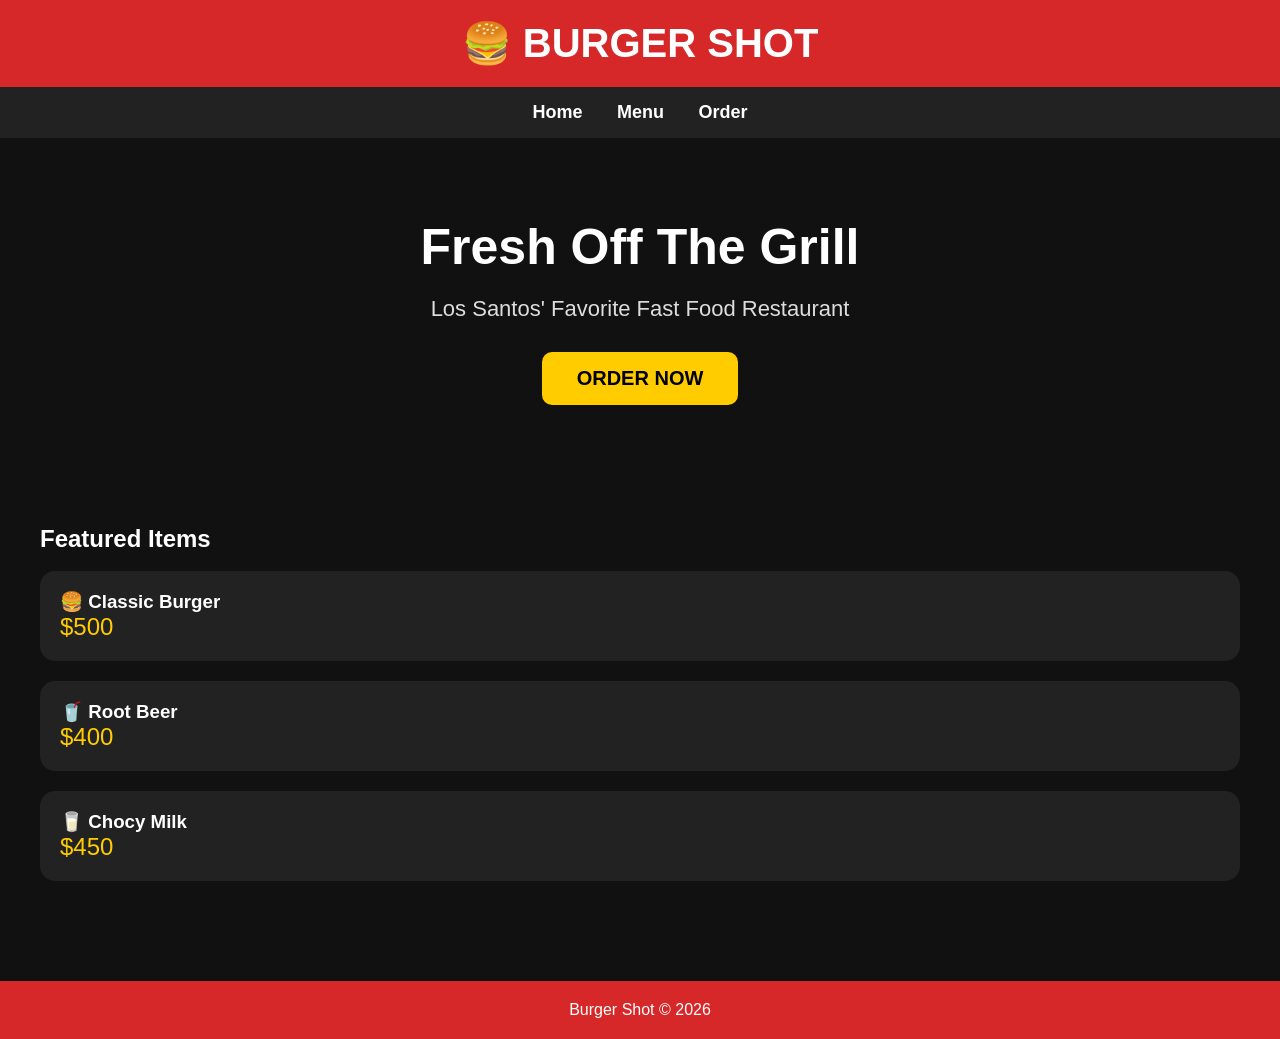
==== index.html @ 9bdddfda "Create index.html" ====
<!DOCTYPE html>
<html lang="en">
<head>
    <meta charset="UTF-8">
    <meta name="viewport" content="width=device-width, initial-scale=1.0">
    <title>Burger Shot</title>

    <style>
        *{
            margin:0;
            padding:0;
            box-sizing:border-box;
            font-family:Arial, Helvetica, sans-serif;
        }

        body{
            background:#111;
            color:white;
        }

        header{
            background:#d62828;
            padding:20px;
            text-align:center;
        }

        header h1{
            font-size:40px;
        }

        nav{
            background:#222;
            padding:15px;
            text-align:center;
        }

        nav a{
            color:white;
            text-decoration:none;
            margin:15px;
            font-size:18px;
            font-weight:bold;
        }

        .hero{
            text-align:center;
            padding:80px 20px;
        }

        .hero h2{
            font-size:50px;
            margin-bottom:20px;
        }

        .hero p{
            font-size:22px;
            color:#ddd;
        }

        .btn{
            display:inline-block;
            margin-top:30px;
            background:#ffcc00;
            color:black;
            padding:15px 35px;
            border-radius:10px;
            text-decoration:none;
            font-weight:bold;
            font-size:20px;
        }

        .menu{
            padding:40px;
        }

        .card{
            background:#222;
            padding:20px;
            border-radius:15px;
            margin-bottom:20px;
        }

        .price{
            color:#ffcc00;
            font-size:24px;
        }

        footer{
            background:#d62828;
            text-align:center;
            padding:20px;
            margin-top:40px;
        }
    </style>
</head>

<body>

<header>
    <h1>🍔 BURGER SHOT</h1>
</header>

<nav>
    <a href="index.html">Home</a>
    <a href="menu.html">Menu</a>
    <a href="order.html">Order</a>
</nav>

<section class="hero">

<h2>Fresh Off The Grill</h2>

<p>Los Santos' Favorite Fast Food Restaurant</p>

<a class="btn" href="menu.html">ORDER NOW</a>

</section>

<section class="menu">

<h2>Featured Items</h2>

<br>

<div class="card">
<h3>🍔 Classic Burger</h3>
<p class="price">$500</p>
</div>

<div class="card">
<h3>🥤 Root Beer</h3>
<p class="price">$400</p>
</div>

<div class="card">
<h3>🥛 Chocy Milk</h3>
<p class="price">$450</p>
</div>

</section>

<footer>

Burger Shot © 2026

</footer>

</body>
</html>
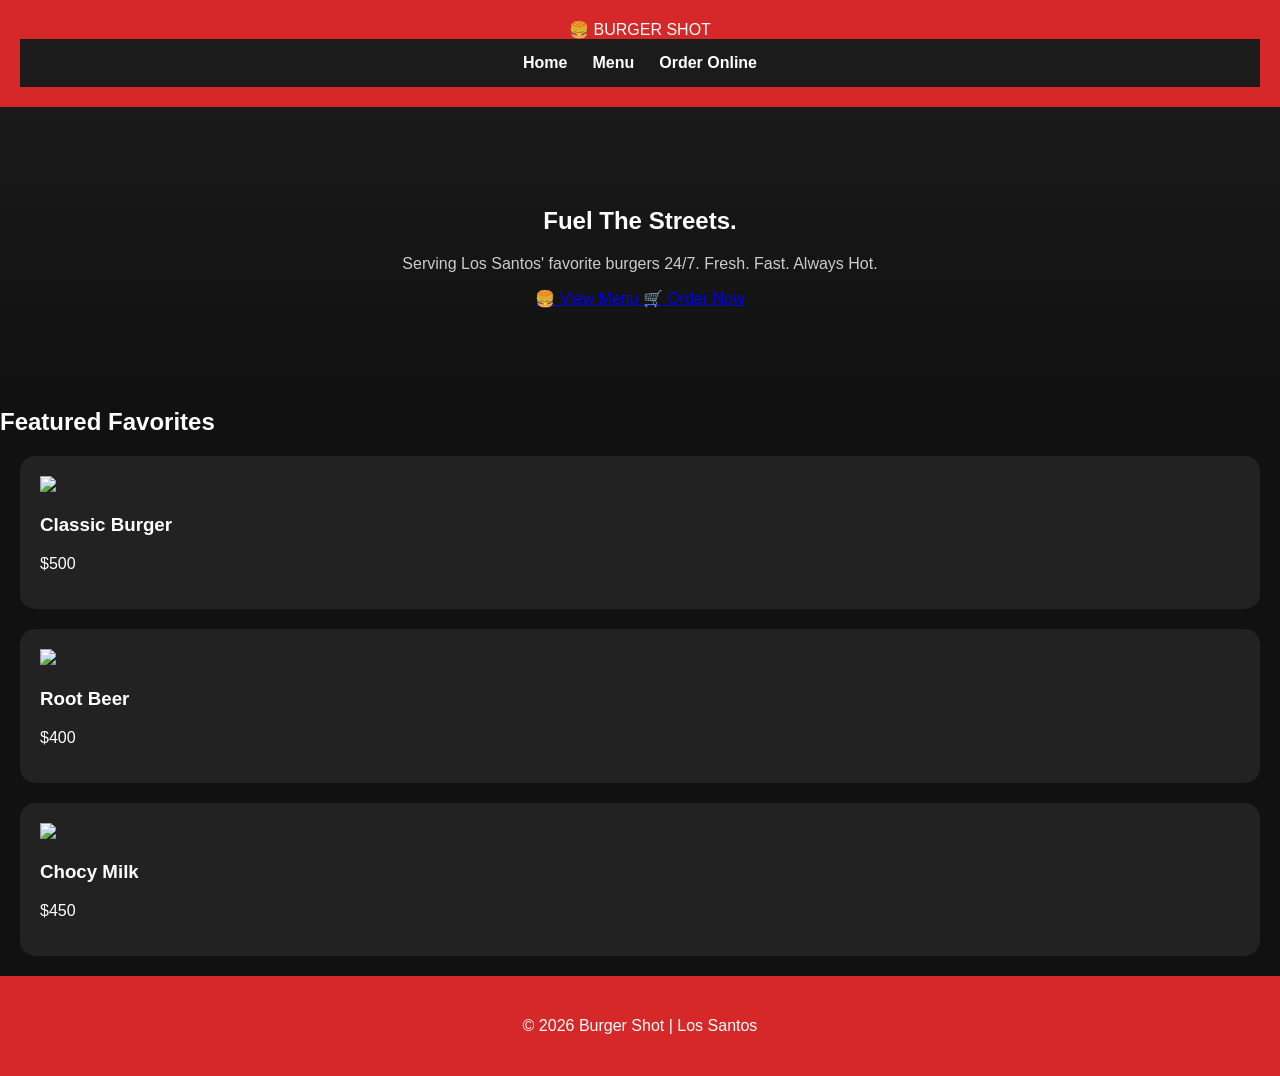
==== commit 2447954c: "Update index.html" ====
--- a/index.html
+++ b/index.html
@@ -3,145 +3,101 @@
 <head>
     <meta charset="UTF-8">
     <meta name="viewport" content="width=device-width, initial-scale=1.0">
-    <title>Burger Shot</title>
+    <title>Burger Shot | Los Santos</title>
 
-    <style>
-        *{
-            margin:0;
-            padding:0;
-            box-sizing:border-box;
-            font-family:Arial, Helvetica, sans-serif;
-        }
-
-        body{
-            background:#111;
-            color:white;
-        }
-
-        header{
-            background:#d62828;
-            padding:20px;
-            text-align:center;
-        }
-
-        header h1{
-            font-size:40px;
-        }
-
-        nav{
-            background:#222;
-            padding:15px;
-            text-align:center;
-        }
-
-        nav a{
-            color:white;
-            text-decoration:none;
-            margin:15px;
-            font-size:18px;
-            font-weight:bold;
-        }
-
-        .hero{
-            text-align:center;
-            padding:80px 20px;
-        }
-
-        .hero h2{
-            font-size:50px;
-            margin-bottom:20px;
-        }
-
-        .hero p{
-            font-size:22px;
-            color:#ddd;
-        }
-
-        .btn{
-            display:inline-block;
-            margin-top:30px;
-            background:#ffcc00;
-            color:black;
-            padding:15px 35px;
-            border-radius:10px;
-            text-decoration:none;
-            font-weight:bold;
-            font-size:20px;
-        }
-
-        .menu{
-            padding:40px;
-        }
-
-        .card{
-            background:#222;
-            padding:20px;
-            border-radius:15px;
-            margin-bottom:20px;
-        }
-
-        .price{
-            color:#ffcc00;
-            font-size:24px;
-        }
-
-        footer{
-            background:#d62828;
-            text-align:center;
-            padding:20px;
-            margin-top:40px;
-        }
-    </style>
+    <link rel="stylesheet" href="css/style.css">
 </head>
 
 <body>
 
 <header>
-    <h1>🍔 BURGER SHOT</h1>
-</header>
+
+<div class="logo">
+🍔 BURGER SHOT
+</div>
 
 <nav>
-    <a href="index.html">Home</a>
-    <a href="menu.html">Menu</a>
-    <a href="order.html">Order</a>
+
+<a href="index.html">Home</a>
+
+<a href="menu.html">Menu</a>
+
+<a href="order.html">Order Online</a>
+
 </nav>
+
+</header>
 
 <section class="hero">
 
-<h2>Fresh Off The Grill</h2>
+<div class="overlay">
 
-<p>Los Santos' Favorite Fast Food Restaurant</p>
+<h1>Fuel The Streets.</h1>
 
-<a class="btn" href="menu.html">ORDER NOW</a>
+<p>
+Serving Los Santos' favorite burgers 24/7.
+Fresh. Fast. Always Hot.
+</p>
+
+<div class="buttons">
+
+<a href="menu.html" class="primary-btn">
+🍔 View Menu
+</a>
+
+<a href="order.html" class="secondary-btn">
+🛒 Order Now
+</a>
+
+</div>
+
+</div>
 
 </section>
 
-<section class="menu">
+<section class="featured">
 
-<h2>Featured Items</h2>
+<h2>Featured Favorites</h2>
 
-<br>
+<div class="cards">
 
 <div class="card">
-<h3>🍔 Classic Burger</h3>
-<p class="price">$500</p>
+
+<img src="images/burger.png">
+
+<h3>Classic Burger</h3>
+
+<p>$500</p>
+
 </div>
 
 <div class="card">
-<h3>🥤 Root Beer</h3>
-<p class="price">$400</p>
+
+<img src="images/rootbeer.png">
+
+<h3>Root Beer</h3>
+
+<p>$400</p>
+
 </div>
 
 <div class="card">
-<h3>🥛 Chocy Milk</h3>
-<p class="price">$450</p>
+
+<img src="images/chocymilk.png">
+
+<h3>Chocy Milk</h3>
+
+<p>$450</p>
+
+</div>
+
 </div>
 
 </section>
 
 <footer>
 
-Burger Shot © 2026
+<p>© 2026 Burger Shot | Los Santos</p>
 
 </footer>
 
--- a/css/style.css
+++ b/css/style.css
@@ -0,0 +1,69 @@
+body{
+    margin:0;
+    background:#111;
+    color:white;
+    font-family:Arial, Helvetica, sans-serif;
+}
+
+header{
+    background:#d62828;
+    padding:20px;
+    text-align:center;
+}
+
+nav{
+    background:#1b1b1b;
+    display:flex;
+    justify-content:center;
+    gap:25px;
+    padding:15px;
+}
+
+nav a{
+    color:white;
+    text-decoration:none;
+    font-weight:bold;
+}
+
+.hero{
+    text-align:center;
+    padding:80px 20px;
+    background:linear-gradient(to bottom,#1a1a1a,#111);
+}
+
+.hero h2{
+    font-size:48px;
+}
+
+.hero p{
+    color:#ccc;
+}
+
+.btn{
+    display:inline-block;
+    margin-top:20px;
+    padding:15px 35px;
+    background:#ffc107;
+    color:#000;
+    border-radius:10px;
+    text-decoration:none;
+    font-weight:bold;
+}
+
+.card{
+    background:#222;
+    border-radius:15px;
+    margin:20px;
+    padding:20px;
+}
+
+.price{
+    color:#ffc107;
+    font-size:24px;
+}
+
+footer{
+    text-align:center;
+    padding:25px;
+    background:#d62828;
+}
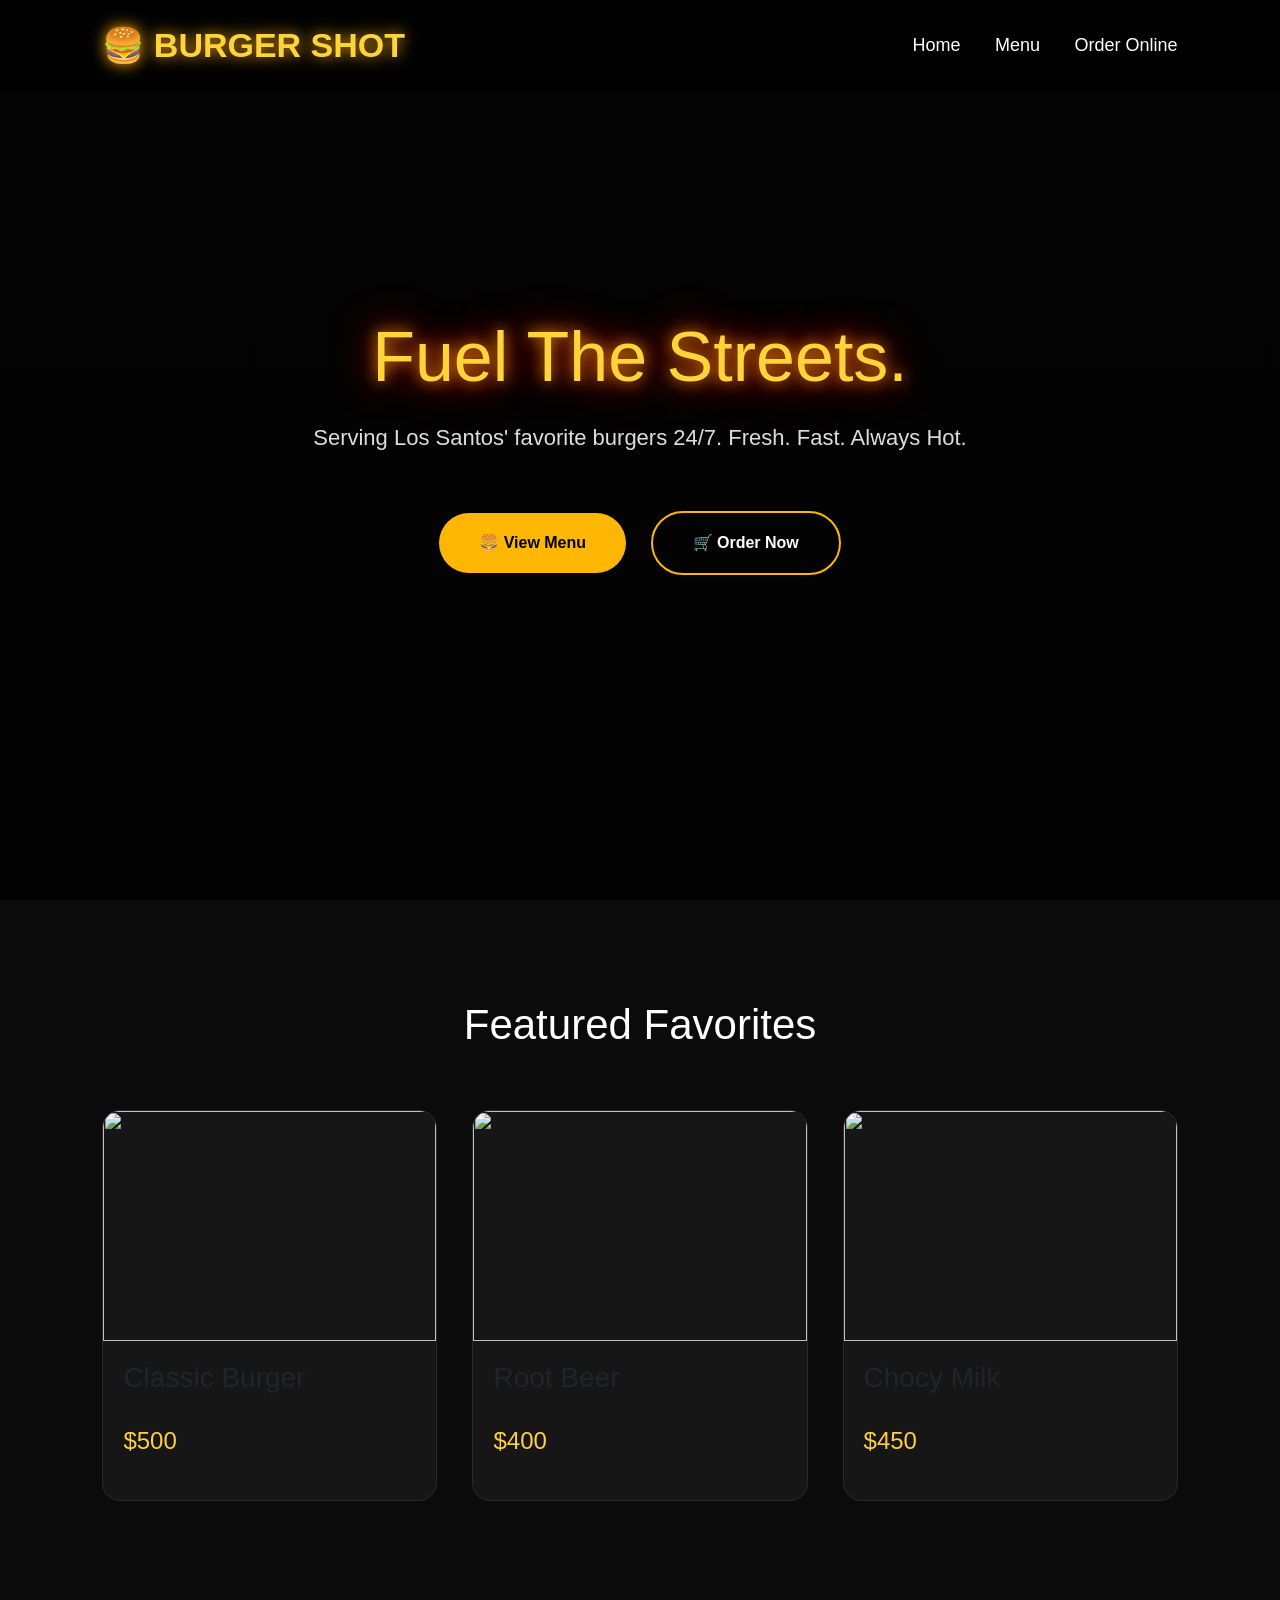
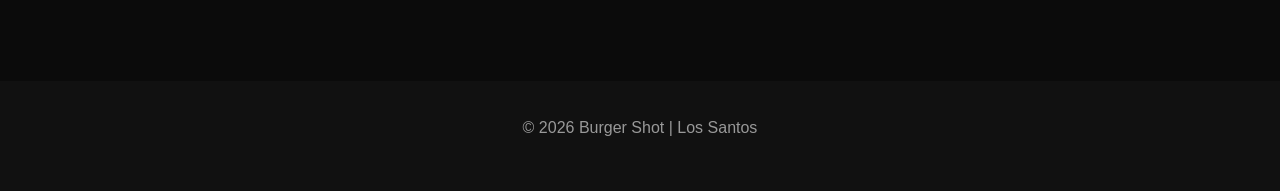
==== commit 90a0ea35: "Update index.html" ====
--- a/index.html
+++ b/index.html
@@ -3,7 +3,20 @@
 <head>
     <meta charset="UTF-8">
     <meta name="viewport" content="width=device-width, initial-scale=1.0">
+
     <title>Burger Shot | Los Santos</title>
+
+    <meta name="description" content="Burger Shot - Serving Los Santos 24/7">
+
+    <!-- Bootstrap -->
+    <link href="https://cdn.jsdelivr.net/npm/bootstrap@5.3.7/dist/css/bootstrap.min.css" rel="stylesheet">
+
+    <!-- Google Fonts -->
+    <link href="https://fonts.googleapis.com/css2?family=Bebas+Neue&family=Poppins:wght@300;400;600;700&display=swap" rel="stylesheet">
+
+    <!-- Icons -->
+    <link rel="stylesheet"
+href="https://cdn.jsdelivr.net/npm/bootstrap-icons@1.11.3/font/bootstrap-icons.min.css">
 
     <link rel="stylesheet" href="css/style.css">
 </head>
--- a/css/style.css
+++ b/css/style.css
@@ -1,69 +1,204 @@
+*{
+    margin:0;
+    padding:0;
+    box-sizing:border-box;
+    font-family:Arial, Helvetica, sans-serif;
+}
+
+html{
+    scroll-behavior:smooth;
+}
+
 body{
-    margin:0;
-    background:#111;
+    background:#0b0b0b;
     color:white;
-    font-family:Arial, Helvetica, sans-serif;
-}
+}
+
+/* HEADER */
 
 header{
-    background:#d62828;
-    padding:20px;
-    text-align:center;
-}
-
-nav{
-    background:#1b1b1b;
+    position:fixed;
+    top:0;
+    left:0;
+    width:100%;
     display:flex;
-    justify-content:center;
-    gap:25px;
-    padding:15px;
+    justify-content:space-between;
+    align-items:center;
+    padding:20px 8%;
+    background:rgba(0,0,0,.70);
+    backdrop-filter:blur(10px);
+    z-index:1000;
+}
+
+.logo{
+    font-size:34px;
+    font-weight:bold;
+    color:#ffd43b;
+    text-shadow:0 0 15px #ffae00;
 }
 
 nav a{
     color:white;
     text-decoration:none;
-    font-weight:bold;
-}
+    margin-left:30px;
+    font-size:18px;
+    transition:.3s;
+}
+
+nav a:hover{
+    color:#ffce3a;
+}
+
+/* HERO */
 
 .hero{
+    height:100vh;
+    background:
+        linear-gradient(rgba(0,0,0,.65),rgba(0,0,0,.80)),
+        url("../images/hero.jpg");
+    background-size:cover;
+    background-position:center;
+    display:flex;
+    justify-content:center;
+    align-items:center;
     text-align:center;
-    padding:80px 20px;
-    background:linear-gradient(to bottom,#1a1a1a,#111);
-}
-
-.hero h2{
-    font-size:48px;
+}
+
+.overlay{
+    max-width:700px;
+}
+
+.hero h1{
+    font-size:70px;
+    color:#ffd43b;
+    text-shadow:
+        0 0 15px #ff9900,
+        0 0 40px red;
 }
 
 .hero p{
-    color:#ccc;
-}
-
-.btn{
+    margin-top:20px;
+    font-size:22px;
+    color:#ddd;
+    line-height:1.7;
+}
+
+.buttons{
+    margin-top:45px;
+}
+
+.primary-btn,
+.secondary-btn{
     display:inline-block;
-    margin-top:20px;
-    padding:15px 35px;
-    background:#ffc107;
-    color:#000;
-    border-radius:10px;
+    padding:18px 40px;
+    border-radius:50px;
     text-decoration:none;
     font-weight:bold;
+    margin:10px;
+    transition:.3s;
+}
+
+.primary-btn{
+    background:#ffb703;
+    color:black;
+}
+
+.secondary-btn{
+    border:2px solid #ffb703;
+    color:white;
+}
+
+.primary-btn:hover{
+    transform:translateY(-5px);
+    box-shadow:0 0 25px orange;
+}
+
+.secondary-btn:hover{
+    background:#ffb703;
+    color:black;
+}
+
+/* FEATURED */
+
+.featured{
+    padding:100px 8%;
+}
+
+.featured h2{
+    text-align:center;
+    font-size:42px;
+    margin-bottom:60px;
+}
+
+.cards{
+    display:grid;
+    grid-template-columns:repeat(auto-fit,minmax(260px,1fr));
+    gap:35px;
 }
 
 .card{
-    background:#222;
-    border-radius:15px;
-    margin:20px;
+    background:#161616;
+    border-radius:18px;
+    overflow:hidden;
+    transition:.35s;
+    border:1px solid #2b2b2b;
+}
+
+.card:hover{
+    transform:translateY(-12px);
+    box-shadow:0 0 35px rgba(255,180,0,.4);
+}
+
+.card img{
+    width:100%;
+    height:230px;
+    object-fit:cover;
+}
+
+.card h3{
     padding:20px;
-}
-
-.price{
-    color:#ffc107;
+    font-size:28px;
+}
+
+.card p{
+    padding:0 20px 25px;
     font-size:24px;
-}
+    color:#ffcf40;
+}
+
+/* FOOTER */
 
 footer{
+    background:#111;
     text-align:center;
-    padding:25px;
-    background:#d62828;
-}
+    padding:35px;
+    margin-top:80px;
+    color:#999;
+}
+
+/* MOBILE */
+
+@media(max-width:768px){
+
+header{
+    flex-direction:column;
+}
+
+nav{
+    margin-top:20px;
+}
+
+nav a{
+    display:block;
+    margin:12px 0;
+}
+
+.hero h1{
+    font-size:46px;
+}
+
+.hero p{
+    font-size:18px;
+}
+
+}
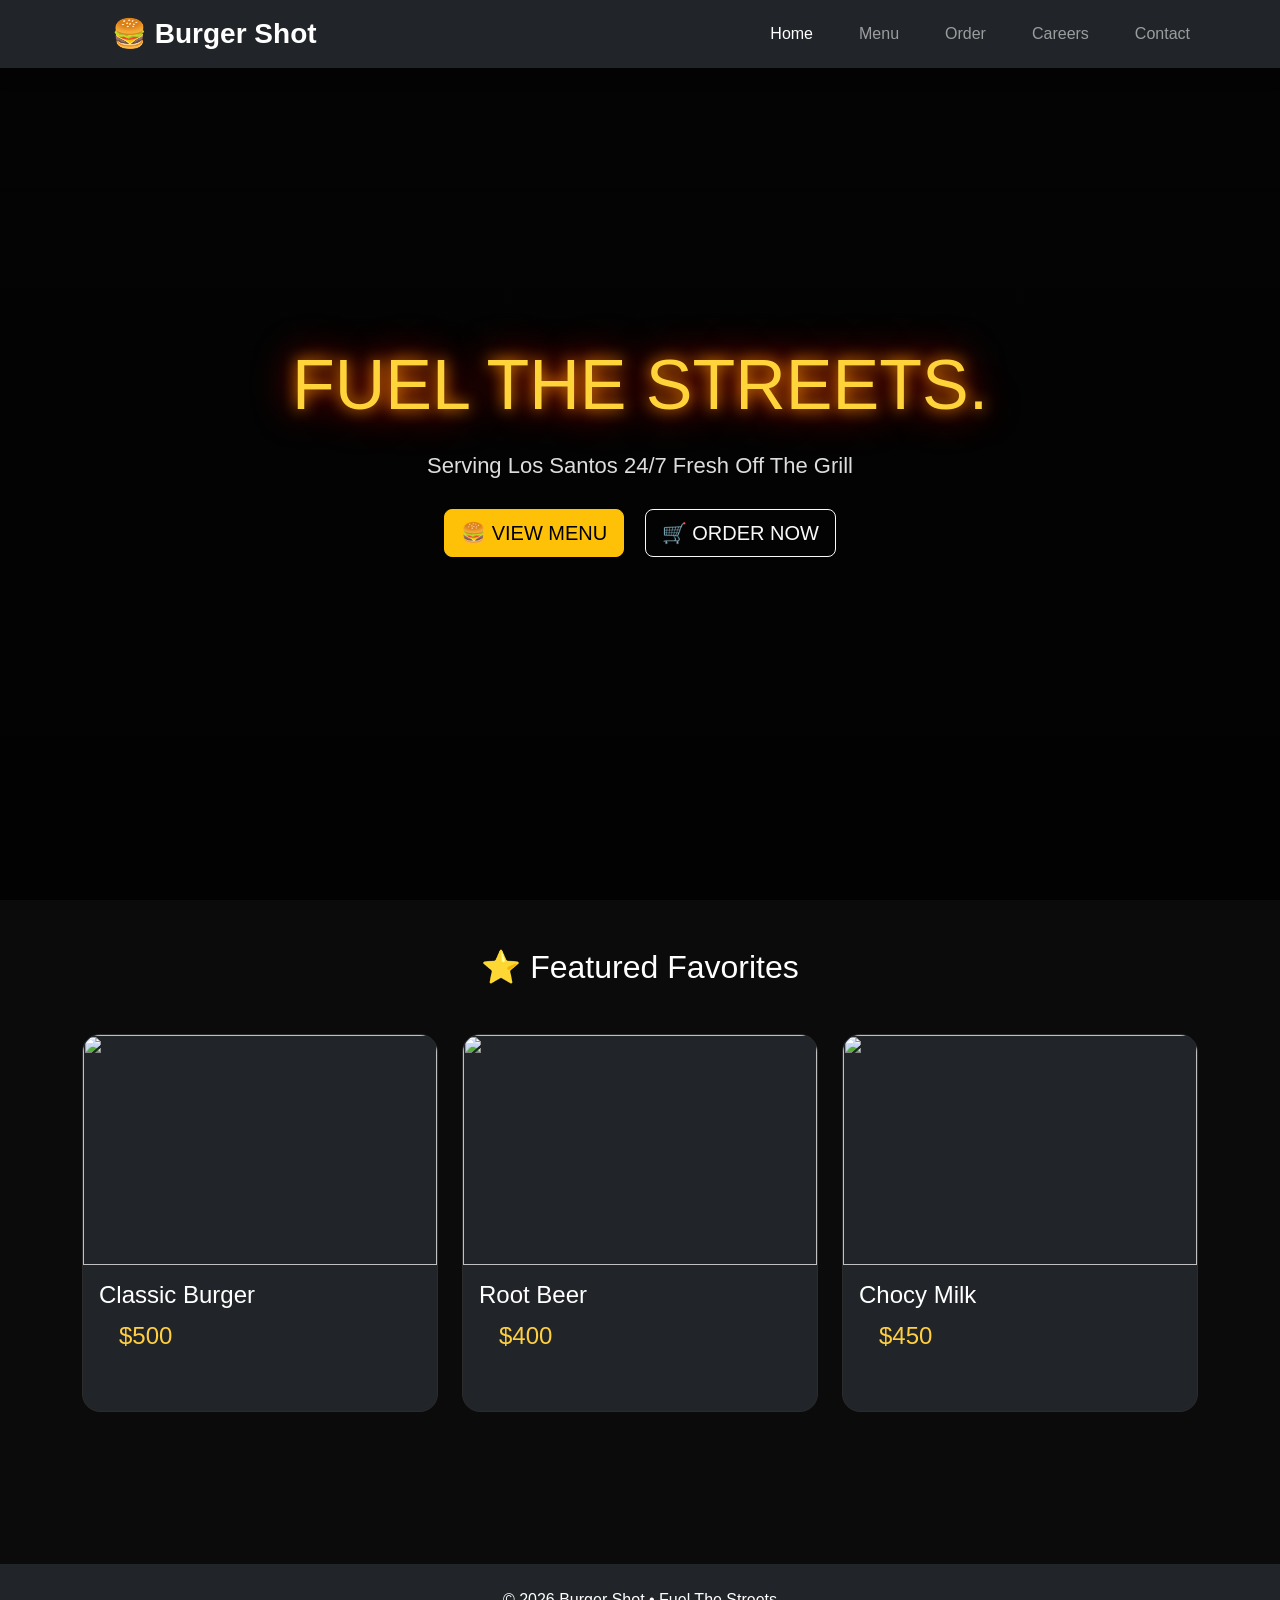
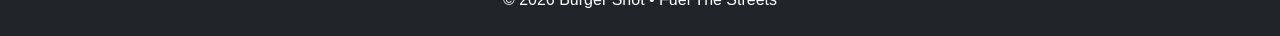
==== commit 9274f967: "Update index.html" ====
--- a/index.html
+++ b/index.html
@@ -3,63 +3,97 @@
 <head>
     <meta charset="UTF-8">
     <meta name="viewport" content="width=device-width, initial-scale=1.0">
-
-    <title>Burger Shot | Los Santos</title>
-
-    <meta name="description" content="Burger Shot - Serving Los Santos 24/7">
+    <title>Burger Shot | Fuel The Streets</title>
 
     <!-- Bootstrap -->
     <link href="https://cdn.jsdelivr.net/npm/bootstrap@5.3.7/dist/css/bootstrap.min.css" rel="stylesheet">
 
-    <!-- Google Fonts -->
+    <!-- Bootstrap Icons -->
+    <link rel="stylesheet" href="https://cdn.jsdelivr.net/npm/bootstrap-icons@1.11.3/font/bootstrap-icons.min.css">
+
+    <!-- Google Font -->
     <link href="https://fonts.googleapis.com/css2?family=Bebas+Neue&family=Poppins:wght@300;400;600;700&display=swap" rel="stylesheet">
-
-    <!-- Icons -->
-    <link rel="stylesheet"
-href="https://cdn.jsdelivr.net/npm/bootstrap-icons@1.11.3/font/bootstrap-icons.min.css">
 
     <link rel="stylesheet" href="css/style.css">
 </head>
 
 <body>
 
-<header>
+<!-- NAVBAR -->
+<nav class="navbar navbar-expand-lg navbar-dark bg-dark fixed-top shadow">
+    <div class="container">
 
-<div class="logo">
-🍔 BURGER SHOT
-</div>
+        <a class="navbar-brand fw-bold fs-3" href="#">
+            🍔 Burger Shot
+        </a>
 
-<nav>
+        <button class="navbar-toggler" type="button"
+        data-bs-toggle="collapse"
+        data-bs-target="#navbarNav">
 
-<a href="index.html">Home</a>
+            <span class="navbar-toggler-icon"></span>
 
-<a href="menu.html">Menu</a>
+        </button>
 
-<a href="order.html">Order Online</a>
+        <div class="collapse navbar-collapse" id="navbarNav">
 
+            <ul class="navbar-nav ms-auto">
+
+                <li class="nav-item">
+                    <a class="nav-link active" href="#">Home</a>
+                </li>
+
+                <li class="nav-item">
+                    <a class="nav-link" href="menu.html">Menu</a>
+                </li>
+
+                <li class="nav-item">
+                    <a class="nav-link" href="order.html">Order</a>
+                </li>
+
+                <li class="nav-item">
+                    <a class="nav-link" href="#">Careers</a>
+                </li>
+
+                <li class="nav-item">
+                    <a class="nav-link" href="#">Contact</a>
+                </li>
+
+            </ul>
+
+        </div>
+
+    </div>
 </nav>
 
-</header>
+<!-- HERO -->
 
 <section class="hero">
 
-<div class="overlay">
+<div class="hero-overlay">
 
-<h1>Fuel The Streets.</h1>
+<h1>FUEL THE STREETS.</h1>
 
 <p>
-Serving Los Santos' favorite burgers 24/7.
-Fresh. Fast. Always Hot.
+
+Serving Los Santos 24/7
+
+Fresh Off The Grill
+
 </p>
 
-<div class="buttons">
+<div class="mt-4">
 
-<a href="menu.html" class="primary-btn">
-🍔 View Menu
+<a href="menu.html" class="btn btn-warning btn-lg me-3">
+
+🍔 VIEW MENU
+
 </a>
 
-<a href="order.html" class="secondary-btn">
-🛒 Order Now
+<a href="order.html" class="btn btn-outline-light btn-lg">
+
+🛒 ORDER NOW
+
 </a>
 
 </div>
@@ -68,37 +102,63 @@
 
 </section>
 
-<section class="featured">
+<!-- FEATURED -->
 
-<h2>Featured Favorites</h2>
+<section class="container py-5">
 
-<div class="cards">
+<h2 class="text-center mb-5">
 
-<div class="card">
+⭐ Featured Favorites
 
-<img src="images/burger.png">
+</h2>
 
-<h3>Classic Burger</h3>
+<div class="row">
+
+<div class="col-lg-4 mb-4">
+
+<div class="card bg-dark text-white h-100">
+
+<img src="images/burger.png" class="card-img-top">
+
+<div class="card-body">
+
+<h4>Classic Burger</h4>
 
 <p>$500</p>
 
 </div>
 
-<div class="card">
+</div>
 
-<img src="images/rootbeer.png">
+</div>
 
-<h3>Root Beer</h3>
+<div class="col-lg-4 mb-4">
+
+<div class="card bg-dark text-white h-100">
+
+<img src="images/rootbeer.png" class="card-img-top">
+
+<div class="card-body">
+
+<h4>Root Beer</h4>
 
 <p>$400</p>
 
 </div>
 
-<div class="card">
+</div>
 
-<img src="images/chocymilk.png">
+</div>
 
-<h3>Chocy Milk</h3>
+<div class="col-lg-4 mb-4">
+
+<div class="card bg-dark text-white h-100">
+
+<img src="images/chocymilk.png" class="card-img-top">
+
+<div class="card-body">
+
+<h4>Chocy Milk</h4>
 
 <p>$450</p>
 
@@ -106,13 +166,19 @@
 
 </div>
 
+</div>
+
+</div>
+
 </section>
 
-<footer>
+<footer class="bg-dark text-center text-white p-4">
 
-<p>© 2026 Burger Shot | Los Santos</p>
+© 2026 Burger Shot • Fuel The Streets
 
 </footer>
 
+<script src="https://cdn.jsdelivr.net/npm/bootstrap@5.3.7/dist/js/bootstrap.bundle.min.js"></script>
+
 </body>
 </html>
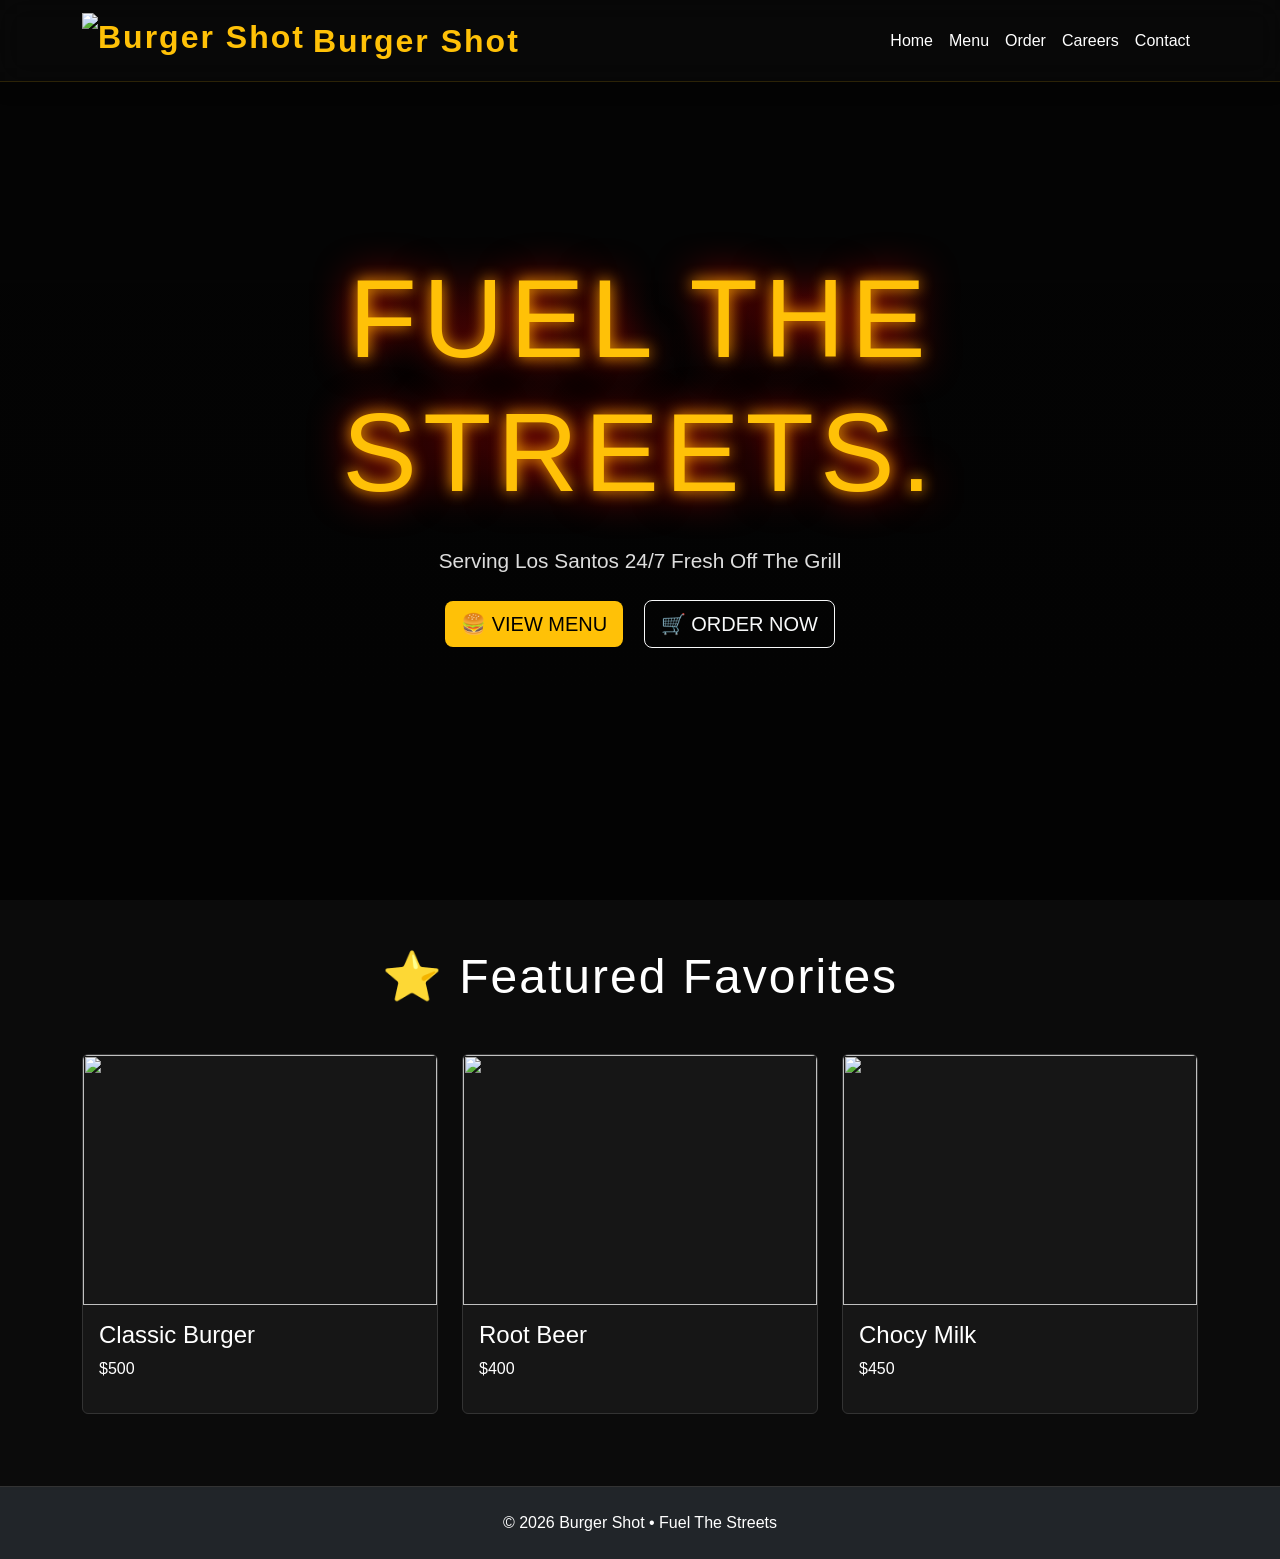
==== commit 65cde6a1: "Update index.html" ====
--- a/index.html
+++ b/index.html
@@ -23,9 +23,16 @@
 <nav class="navbar navbar-expand-lg navbar-dark bg-dark fixed-top shadow">
     <div class="container">
 
-        <a class="navbar-brand fw-bold fs-3" href="#">
-            🍔 Burger Shot
-        </a>
+       <a class="navbar-brand fw-bold fs-3 d-flex align-items-center" href="#">
+
+    <img src="images/burger shot logo.png"
+         alt="Burger Shot"
+         height="55"
+         class="me-2">
+
+    Burger Shot
+
+</a>
 
         <button class="navbar-toggler" type="button"
         data-bs-toggle="collapse"
--- a/css/style.css
+++ b/css/style.css
@@ -1,204 +1,222 @@
-*{
+/* Google Font */
+body{
     margin:0;
-    padding:0;
-    box-sizing:border-box;
-    font-family:Arial, Helvetica, sans-serif;
-}
-
-html{
-    scroll-behavior:smooth;
-}
-
-body{
+    font-family:'Poppins',sans-serif;
     background:#0b0b0b;
-    color:white;
-}
-
-/* HEADER */
-
-header{
-    position:fixed;
-    top:0;
-    left:0;
-    width:100%;
-    display:flex;
-    justify-content:space-between;
-    align-items:center;
-    padding:20px 8%;
-    background:rgba(0,0,0,.70);
-    backdrop-filter:blur(10px);
-    z-index:1000;
-}
-
-.logo{
-    font-size:34px;
-    font-weight:bold;
-    color:#ffd43b;
-    text-shadow:0 0 15px #ffae00;
-}
-
-nav a{
-    color:white;
-    text-decoration:none;
-    margin-left:30px;
-    font-size:18px;
+    color:#fff;
+}
+
+/* NAVBAR */
+
+.navbar{
+    background:rgba(10,10,10,.75)!important;
+    backdrop-filter:blur(15px);
+    border-bottom:1px solid rgba(255,193,7,.15);
+}
+
+.navbar-brand{
+    font-family:'Bebas Neue',sans-serif;
+    font-size:2rem!important;
+    color:#ffc107!important;
+    letter-spacing:2px;
+}
+
+.nav-link{
+    color:white!important;
     transition:.3s;
 }
 
-nav a:hover{
-    color:#ffce3a;
+.nav-link:hover{
+    color:#ffc107!important;
 }
 
 /* HERO */
 
 .hero{
-    height:100vh;
+
+    min-height:100vh;
+
     background:
-        linear-gradient(rgba(0,0,0,.65),rgba(0,0,0,.80)),
-        url("../images/hero.jpg");
+    linear-gradient(rgba(0,0,0,.65),rgba(0,0,0,.75)),
+    url("../images/hero.jpg");
+
     background-size:cover;
     background-position:center;
+
     display:flex;
     justify-content:center;
     align-items:center;
+
     text-align:center;
-}
-
-.overlay{
-    max-width:700px;
+
+}
+
+.hero-overlay{
+
+    max-width:800px;
+    padding:20px;
+
 }
 
 .hero h1{
-    font-size:70px;
-    color:#ffd43b;
+
+    font-family:'Bebas Neue',sans-serif;
+
+    font-size:7rem;
+
+    letter-spacing:6px;
+
+    color:#ffc107;
+
     text-shadow:
-        0 0 15px #ff9900,
-        0 0 40px red;
+    0 0 15px orange,
+    0 0 40px red;
+
 }
 
 .hero p{
-    margin-top:20px;
-    font-size:22px;
+
+    font-size:1.3rem;
+
+    margin-top:25px;
+
     color:#ddd;
-    line-height:1.7;
-}
-
-.buttons{
-    margin-top:45px;
-}
-
-.primary-btn,
-.secondary-btn{
-    display:inline-block;
-    padding:18px 40px;
-    border-radius:50px;
-    text-decoration:none;
-    font-weight:bold;
-    margin:10px;
+
+}
+
+/* BUTTONS */
+
+.btn-warning{
+
+    background:#ffc107!important;
+
+    border:none!important;
+
     transition:.3s;
-}
-
-.primary-btn{
-    background:#ffb703;
-    color:black;
-}
-
-.secondary-btn{
-    border:2px solid #ffb703;
-    color:white;
-}
-
-.primary-btn:hover{
-    transform:translateY(-5px);
+
+}
+
+.btn-warning:hover{
+
+    transform:translateY(-4px);
+
     box-shadow:0 0 25px orange;
-}
-
-.secondary-btn:hover{
-    background:#ffb703;
-    color:black;
-}
-
-/* FEATURED */
-
-.featured{
-    padding:100px 8%;
-}
-
-.featured h2{
-    text-align:center;
-    font-size:42px;
-    margin-bottom:60px;
-}
-
-.cards{
-    display:grid;
-    grid-template-columns:repeat(auto-fit,minmax(260px,1fr));
-    gap:35px;
-}
+
+}
+
+.btn-outline-light:hover{
+
+    background:#ffc107!important;
+
+    color:black!important;
+
+}
+
+/* CARDS */
 
 .card{
-    background:#161616;
-    border-radius:18px;
-    overflow:hidden;
+
+    background:#161616!important;
+
+    border:1px solid #333;
+
     transition:.35s;
-    border:1px solid #2b2b2b;
+
 }
 
 .card:hover{
-    transform:translateY(-12px);
-    box-shadow:0 0 35px rgba(255,180,0,.4);
+
+    transform:translateY(-10px);
+
+    box-shadow:0 0 30px rgba(255,193,7,.35);
+
 }
 
 .card img{
-    width:100%;
-    height:230px;
+
+    height:250px;
+
     object-fit:cover;
-}
-
-.card h3{
-    padding:20px;
-    font-size:28px;
-}
-
-.card p{
-    padding:0 20px 25px;
-    font-size:24px;
-    color:#ffcf40;
+
+}
+
+/* SECTION */
+
+section h2{
+
+    font-family:'Bebas Neue',sans-serif;
+
+    font-size:3rem;
+
+    letter-spacing:2px;
+
 }
 
 /* FOOTER */
 
 footer{
-    background:#111;
-    text-align:center;
-    padding:35px;
-    margin-top:80px;
-    color:#999;
+
+    border-top:1px solid #333;
+
 }
 
 /* MOBILE */
 
 @media(max-width:768px){
 
-header{
-    flex-direction:column;
-}
-
-nav{
-    margin-top:20px;
-}
-
-nav a{
-    display:block;
-    margin:12px 0;
-}
-
 .hero h1{
-    font-size:46px;
+
+font-size:4rem;
+
 }
 
 .hero p{
-    font-size:18px;
-}
-
-}
+
+font-size:1rem;
+
+}
+
+}
+.cart-panel{
+
+position:fixed;
+
+top:0;
+
+right:-400px;
+
+width:350px;
+
+height:100vh;
+
+background:#151515;
+
+padding:20px;
+
+transition:.4s;
+
+z-index:9999;
+
+overflow-y:auto;
+
+box-shadow:-5px 0 20px rgba(0,0,0,.5);
+
+}
+
+.cart-panel.open{
+
+right:0;
+
+}
+
+.cart-header{
+
+display:flex;
+
+justify-content:space-between;
+
+align-items:center;
+
+margin-bottom:20px;
+
+}
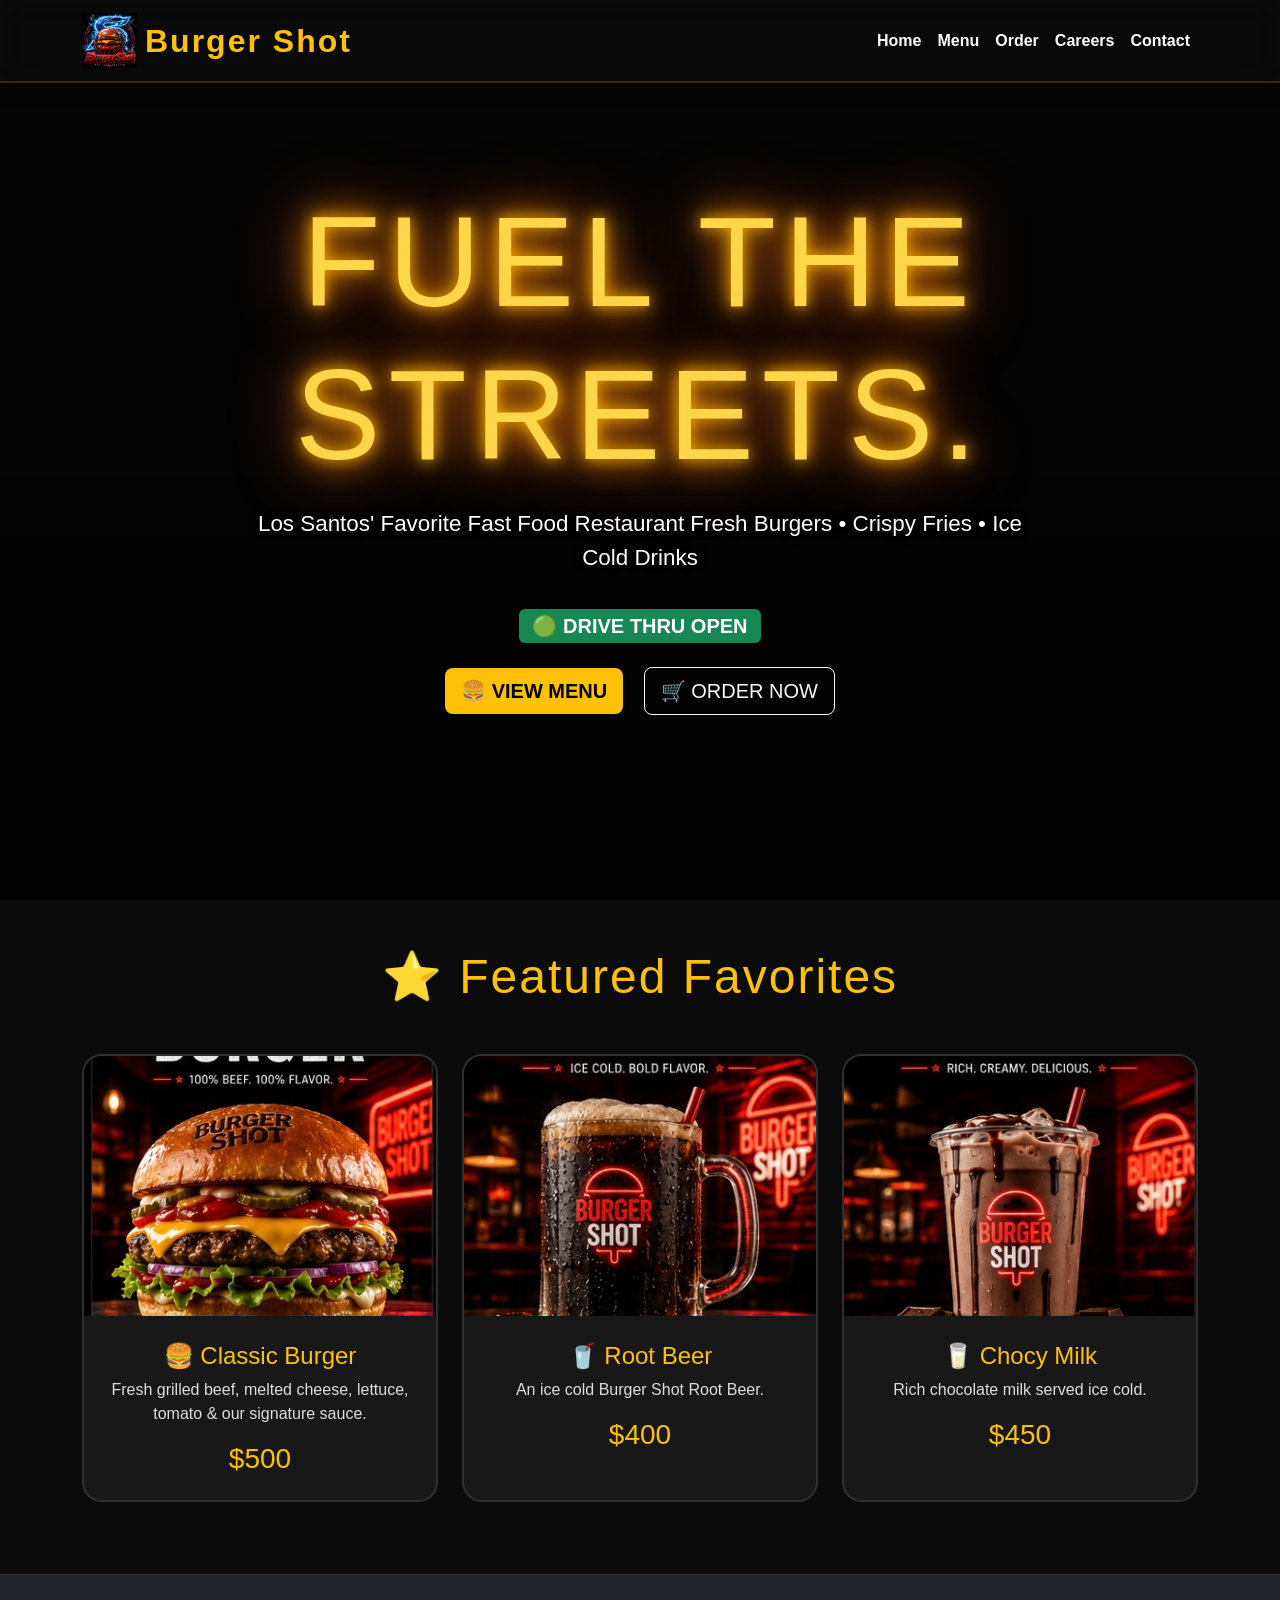
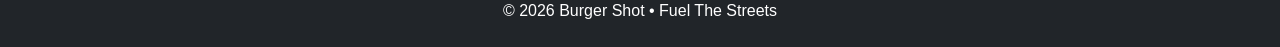
==== commit a23ea442: "Update index.html" ====
--- a/index.html
+++ b/index.html
@@ -25,7 +25,7 @@
 
        <a class="navbar-brand fw-bold fs-3 d-flex align-items-center" href="#">
 
-    <img src="images/burger shot logo.png"
+   <img src="images/burger-shot-logo.png"
          alt="Burger Shot"
          height="55"
          class="me-2">
@@ -81,58 +81,96 @@
 
 <h1>FUEL THE STREETS.</h1>
 
+<p class="lead">
+
+Los Santos' Favorite Fast Food Restaurant
+
+Fresh Burgers • Crispy Fries • Ice Cold Drinks
+
+</p>
+
+<div class="mt-3">
+
+<span class="badge bg-success fs-5">
+
+🟢 DRIVE THRU OPEN
+
+</span>
+
+</div>
+<div class="mt-4">
+
+<a href="menu.html" class="btn btn-warning btn-lg me-3">
+
+🍔 VIEW MENU
+
+</a>
+
+<a href="order.html" class="btn btn-outline-light btn-lg">
+
+🛒 ORDER NOW
+
+</a>
+
+</div>
+
+</div>
+
+</section>
+
+<!-- FEATURED -->
+
+<section class="container py-5">
+
+<h2 class="text-center mb-5">
+
+⭐ Featured Favorites
+
+</h2>
+
+<div class="row">
+
+<div class="col-lg-4 mb-4">
+
+<div class="card bg-dark text-white h-100">
+
+<img src="images/burger.jpg"
+     class="card-img-top"
+     alt="Classic Burger">
+
+<div class="card-body">
+
+<h4>🍔 Classic Burger</h4>
+
 <p>
-
-Serving Los Santos 24/7
-
-Fresh Off The Grill
-
-</p>
-
-<div class="mt-4">
-
-<a href="menu.html" class="btn btn-warning btn-lg me-3">
-
-🍔 VIEW MENU
-
-</a>
-
-<a href="order.html" class="btn btn-outline-light btn-lg">
-
-🛒 ORDER NOW
-
-</a>
-
-</div>
-
-</div>
-
-</section>
-
-<!-- FEATURED -->
-
-<section class="container py-5">
-
-<h2 class="text-center mb-5">
-
-⭐ Featured Favorites
-
-</h2>
-
-<div class="row">
+Fresh grilled beef, melted cheese,
+lettuce, tomato & our signature sauce.
+</p>
+
+<h3 class="text-warning">$500</h3>
+</div>
+
+</div>
+
+</div>
 
 <div class="col-lg-4 mb-4">
 
 <div class="card bg-dark text-white h-100">
 
-<img src="images/burger.png" class="card-img-top">
+<img src="images/rootbeer.jpg"
+     class="card-img-top"
+     alt="Root Beer">
 
 <div class="card-body">
 
-<h4>Classic Burger</h4>
-
-<p>$500</p>
-
+<h4>🥤 Root Beer</h4>
+
+<p>
+An ice cold Burger Shot Root Beer.
+</p>
+
+<h3 class="text-warning">$400</h3>
 </div>
 
 </div>
@@ -143,31 +181,19 @@
 
 <div class="card bg-dark text-white h-100">
 
-<img src="images/rootbeer.png" class="card-img-top">
+<img src="images/chocymilk.jpg"
+     class="card-img-top"
+     alt="Chocy Milk">
 
 <div class="card-body">
 
-<h4>Root Beer</h4>
-
-<p>$400</p>
-
-</div>
-
-</div>
-
-</div>
-
-<div class="col-lg-4 mb-4">
-
-<div class="card bg-dark text-white h-100">
-
-<img src="images/chocymilk.png" class="card-img-top">
-
-<div class="card-body">
-
-<h4>Chocy Milk</h4>
-
-<p>$450</p>
+<h4>🥛 Chocy Milk</h4>
+
+<p>
+Rich chocolate milk served ice cold.
+</p>
+
+<h3 class="text-warning">$450</h3>
 
 </div>
 
--- a/css/style.css
+++ b/css/style.css
@@ -1,4 +1,5 @@
 /* Google Font */
+
 body{
     margin:0;
     font-family:'Poppins',sans-serif;
@@ -9,9 +10,9 @@
 /* NAVBAR */
 
 .navbar{
-    background:rgba(10,10,10,.75)!important;
+    background:rgba(10,10,10,.80)!important;
     backdrop-filter:blur(15px);
-    border-bottom:1px solid rgba(255,193,7,.15);
+    border-bottom:2px solid rgba(255,193,7,.20);
 }
 
 .navbar-brand{
@@ -19,11 +20,19 @@
     font-size:2rem!important;
     color:#ffc107!important;
     letter-spacing:2px;
+    display:flex;
+    align-items:center;
+}
+
+.navbar-brand img{
+    height:55px;
+    margin-right:12px;
 }
 
 .nav-link{
     color:white!important;
     transition:.3s;
+    font-weight:600;
 }
 
 .nav-link:hover{
@@ -37,11 +46,12 @@
     min-height:100vh;
 
     background:
-    linear-gradient(rgba(0,0,0,.65),rgba(0,0,0,.75)),
-    url("../images/hero.jpg");
+    linear-gradient(rgba(0,0,0,.55),rgba(0,0,0,.80)),
+    url("../images/logo.png");
 
     background-size:cover;
     background-position:center;
+    background-repeat:no-repeat;
 
     display:flex;
     justify-content:center;
@@ -53,170 +63,238 @@
 
 .hero-overlay{
 
-    max-width:800px;
+    max-width:850px;
+    padding:30px;
+
+}
+
+.hero h1{
+
+    font-family:'Bebas Neue',sans-serif;
+
+    font-size:8rem;
+
+    letter-spacing:8px;
+
+    color:#FFD54A;
+
+    text-shadow:
+    0 0 15px #ffb300,
+    0 0 35px #ff9800,
+    0 0 70px #ff5722;
+
+    margin-bottom:15px;
+
+}
+
+.hero p{
+
+    font-size:1.4rem;
+
+    color:white;
+
+    font-weight:500;
+
+    margin-bottom:35px;
+
+    text-shadow:0 0 10px black;
+
+}
+
+/* BUTTONS */
+
+.btn-warning{
+
+    background:#ffc107!important;
+
+    border:none!important;
+
+    color:black!important;
+
+    transition:.3s;
+
+    font-weight:bold;
+
+}
+
+.btn-warning:hover{
+
+    transform:translateY(-5px);
+
+    box-shadow:0 0 25px orange;
+
+}
+
+.btn-outline-light{
+
+    transition:.3s;
+
+}
+
+.btn-outline-light:hover{
+
+    background:#ffc107!important;
+
+    color:black!important;
+
+    border-color:#ffc107!important;
+
+}
+
+/* CARDS */
+
+.card{
+
+    background:#181818!important;
+
+    border:2px solid #2f2f2f;
+
+    border-radius:20px;
+
+    overflow:hidden;
+
+    transition:.35s;
+
+}
+
+.card:hover{
+
+    transform:translateY(-12px) scale(1.02);
+
+    border-color:#ffc107;
+
+    box-shadow:
+    0 0 25px rgba(255,193,7,.45),
+    0 0 45px rgba(255,136,0,.20);
+
+}
+
+.card img{
+
+    width:100%;
+    height:260px;
+    object-fit:cover;
+
+}
+
+.card-body{
+
+    text-align:center;
+
+}
+
+.card h4{
+
+    color:#ffc107;
+
+    margin-top:10px;
+
+}
+
+.card p{
+
+    color:#ddd;
+
+}
+
+/* HEADINGS */
+
+section h2{
+
+    font-family:'Bebas Neue',sans-serif;
+
+    font-size:3rem;
+
+    letter-spacing:2px;
+
+    color:#ffc107;
+
+}
+
+/* CART */
+
+.cart-panel{
+
+    position:fixed;
+
+    top:0;
+
+    right:-400px;
+
+    width:350px;
+
+    height:100vh;
+
+    background:#141414;
+
     padding:20px;
 
-}
+    transition:.4s;
+
+    z-index:9999;
+
+    overflow-y:auto;
+
+    border-left:2px solid #ffc107;
+
+    box-shadow:-10px 0 30px rgba(0,0,0,.5);
+
+}
+
+.cart-panel.open{
+
+    right:0;
+
+}
+
+.cart-header{
+
+    display:flex;
+
+    justify-content:space-between;
+
+    align-items:center;
+
+    margin-bottom:20px;
+
+}
+
+/* FOOTER */
+
+footer{
+
+    background:#101010;
+
+    border-top:1px solid #333;
+
+}
+
+/* MOBILE */
+
+@media(max-width:768px){
 
 .hero h1{
 
-    font-family:'Bebas Neue',sans-serif;
-
-    font-size:7rem;
-
-    letter-spacing:6px;
-
-    color:#ffc107;
-
-    text-shadow:
-    0 0 15px orange,
-    0 0 40px red;
+    font-size:4.5rem;
 
 }
 
 .hero p{
 
-    font-size:1.3rem;
-
-    margin-top:25px;
-
-    color:#ddd;
-
-}
-
-/* BUTTONS */
-
-.btn-warning{
-
-    background:#ffc107!important;
-
-    border:none!important;
-
-    transition:.3s;
-
-}
-
-.btn-warning:hover{
-
-    transform:translateY(-4px);
-
-    box-shadow:0 0 25px orange;
-
-}
-
-.btn-outline-light:hover{
-
-    background:#ffc107!important;
-
-    color:black!important;
-
-}
-
-/* CARDS */
-
-.card{
-
-    background:#161616!important;
-
-    border:1px solid #333;
-
-    transition:.35s;
-
-}
-
-.card:hover{
-
-    transform:translateY(-10px);
-
-    box-shadow:0 0 30px rgba(255,193,7,.35);
+    font-size:1rem;
+
+}
+
+.navbar-brand{
+
+    font-size:1.5rem!important;
 
 }
 
 .card img{
 
-    height:250px;
-
-    object-fit:cover;
-
-}
-
-/* SECTION */
-
-section h2{
-
-    font-family:'Bebas Neue',sans-serif;
-
-    font-size:3rem;
-
-    letter-spacing:2px;
-
-}
-
-/* FOOTER */
-
-footer{
-
-    border-top:1px solid #333;
-
-}
-
-/* MOBILE */
-
-@media(max-width:768px){
-
-.hero h1{
-
-font-size:4rem;
-
-}
-
-.hero p{
-
-font-size:1rem;
-
-}
-
-}
-.cart-panel{
-
-position:fixed;
-
-top:0;
-
-right:-400px;
-
-width:350px;
-
-height:100vh;
-
-background:#151515;
-
-padding:20px;
-
-transition:.4s;
-
-z-index:9999;
-
-overflow-y:auto;
-
-box-shadow:-5px 0 20px rgba(0,0,0,.5);
-
-}
-
-.cart-panel.open{
-
-right:0;
-
-}
-
-.cart-header{
-
-display:flex;
-
-justify-content:space-between;
-
-align-items:center;
-
-margin-bottom:20px;
-
-}
+    height:220px;
+
+}
+
+}
